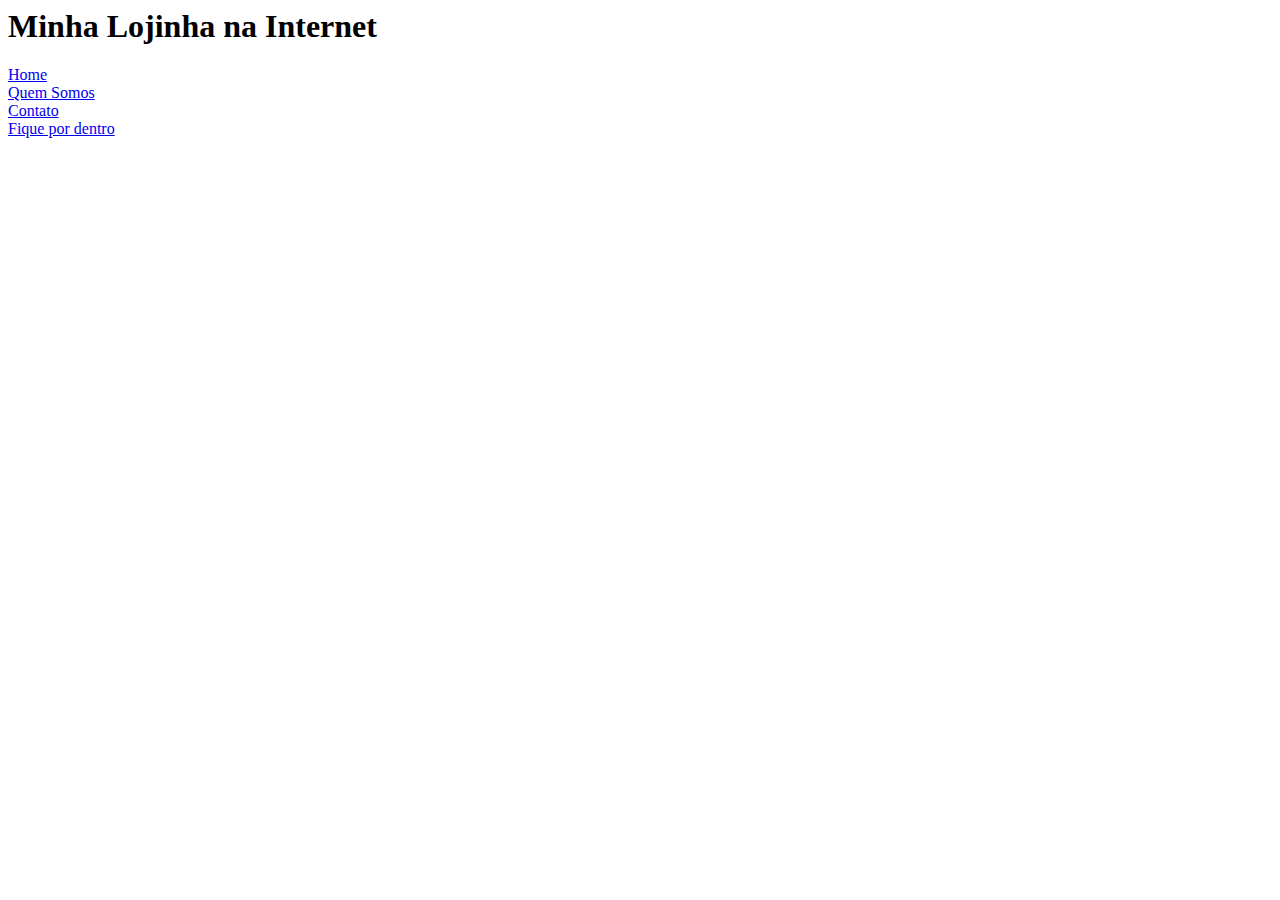
==== Fase 1/Aquecimento/01-HTML/index.html @ cf793fc7 "adding files" ====
<head>
    <title>Minha Lojinha</title>
    
    <body>
      <div id="Cabeçalho">
            <h1>Minha Lojinha na Internet</h1>
      </div>
      <div id="navbar">
          <div> <a href="home.html">Home</a> </div>
          <div> <a href="quemsomos.html">Quem Somos</a> </div>
          <div> <a href="contato.html">Contato</a> </div>
          <div> <a href="fiquepordentro.html">Fique por dentro</a> </div>
      </div>  
    </body>
</head>
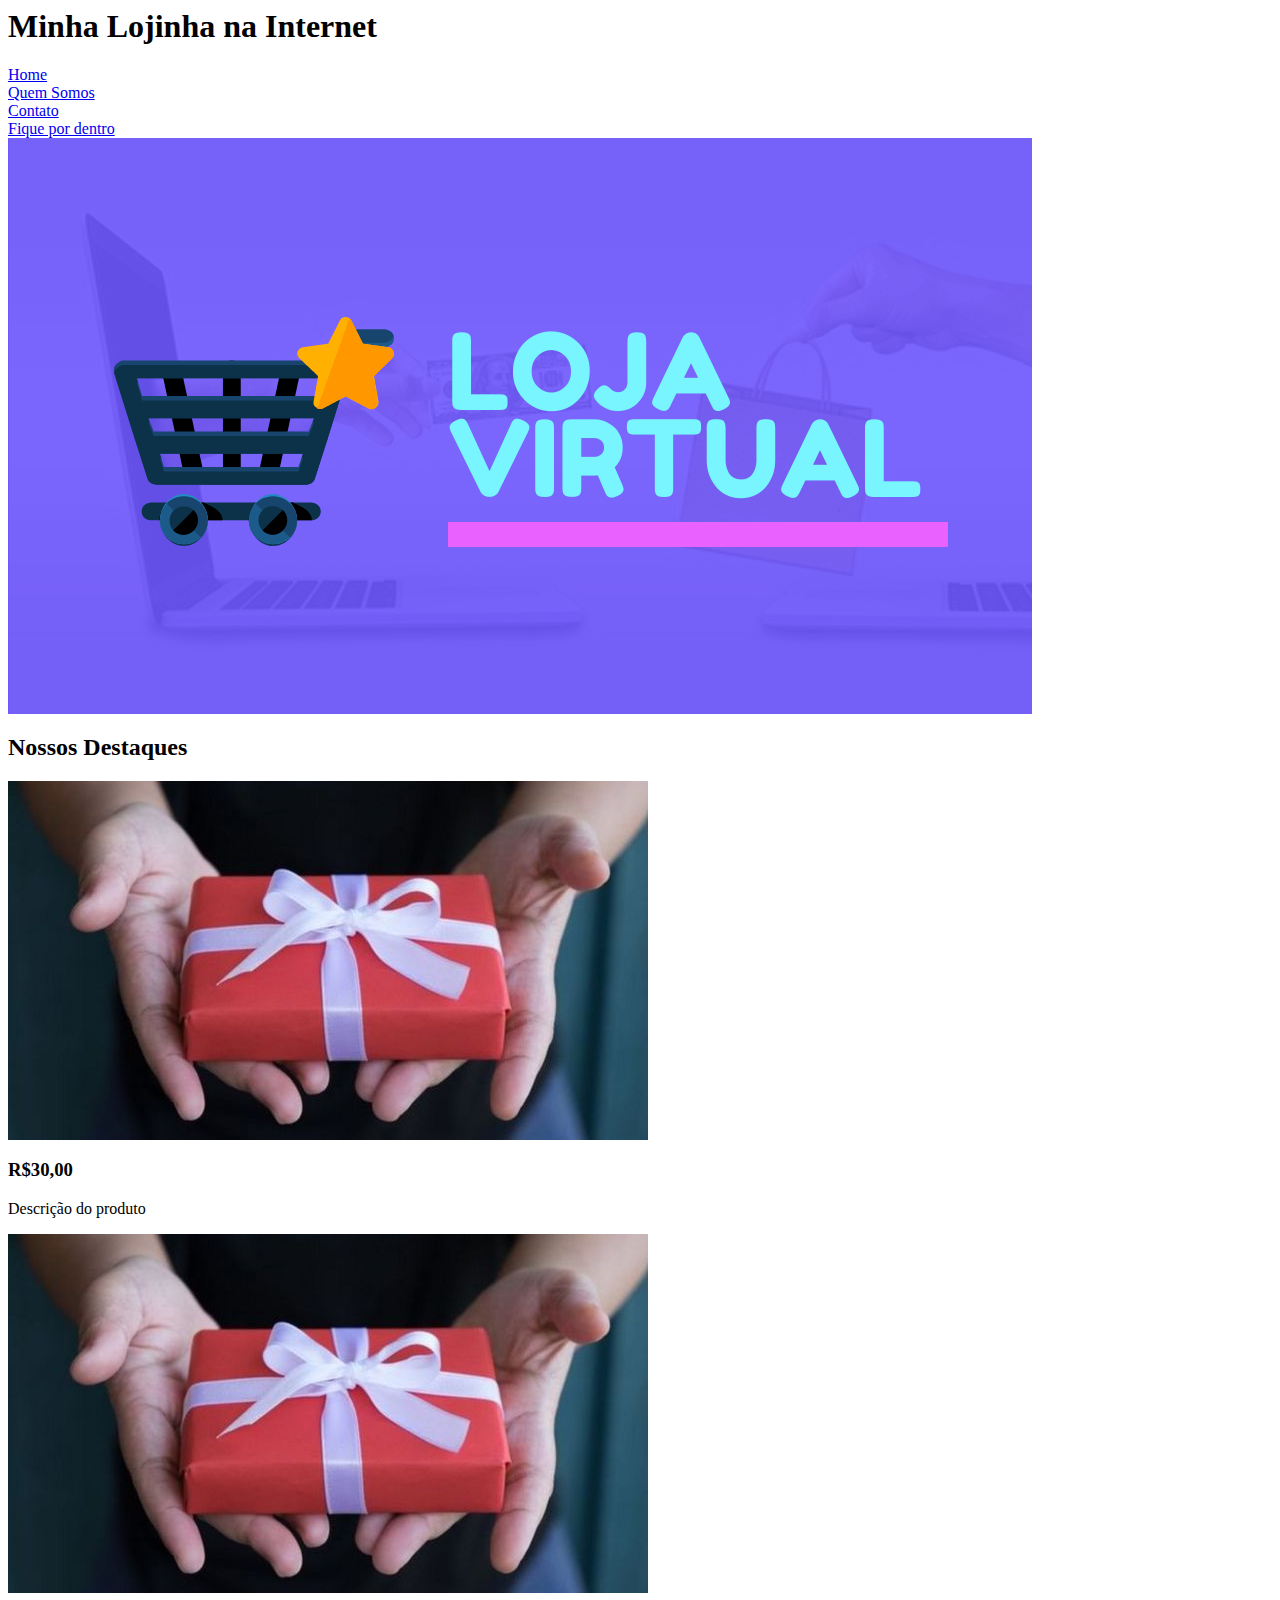
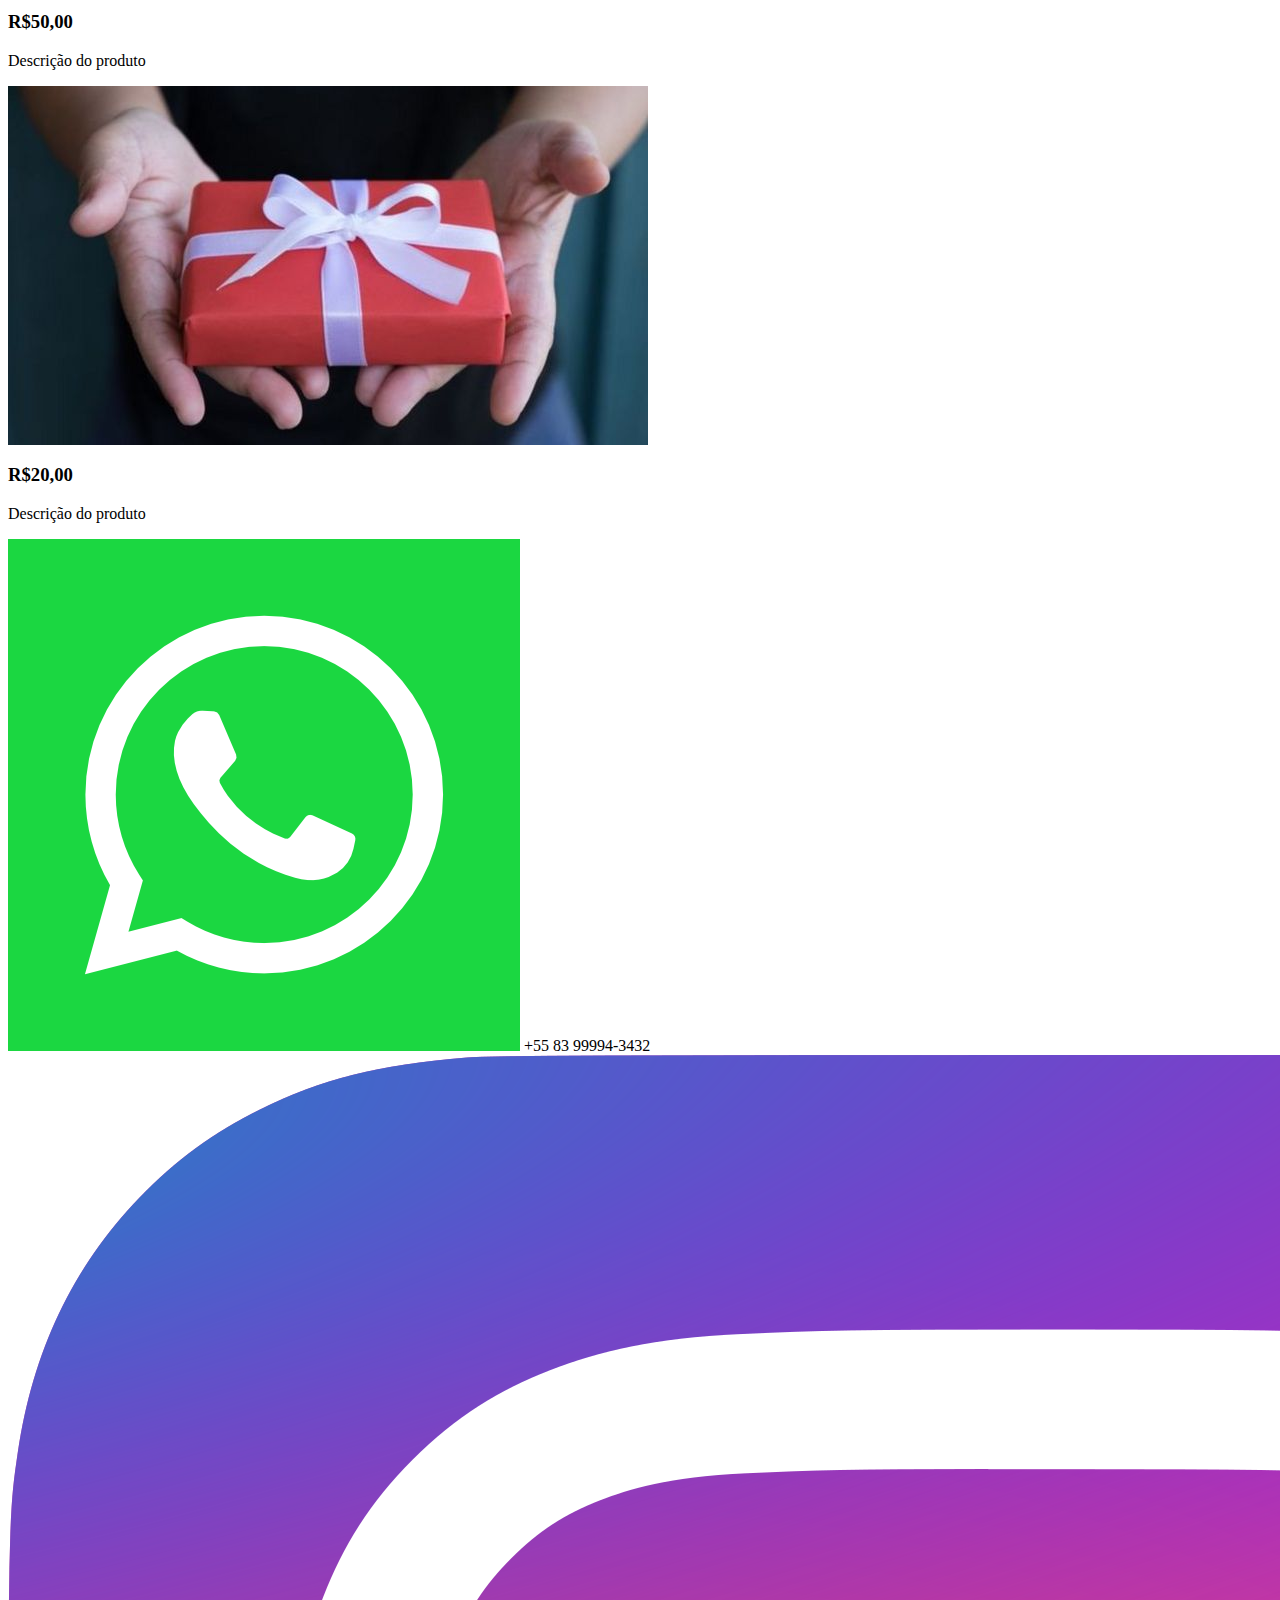
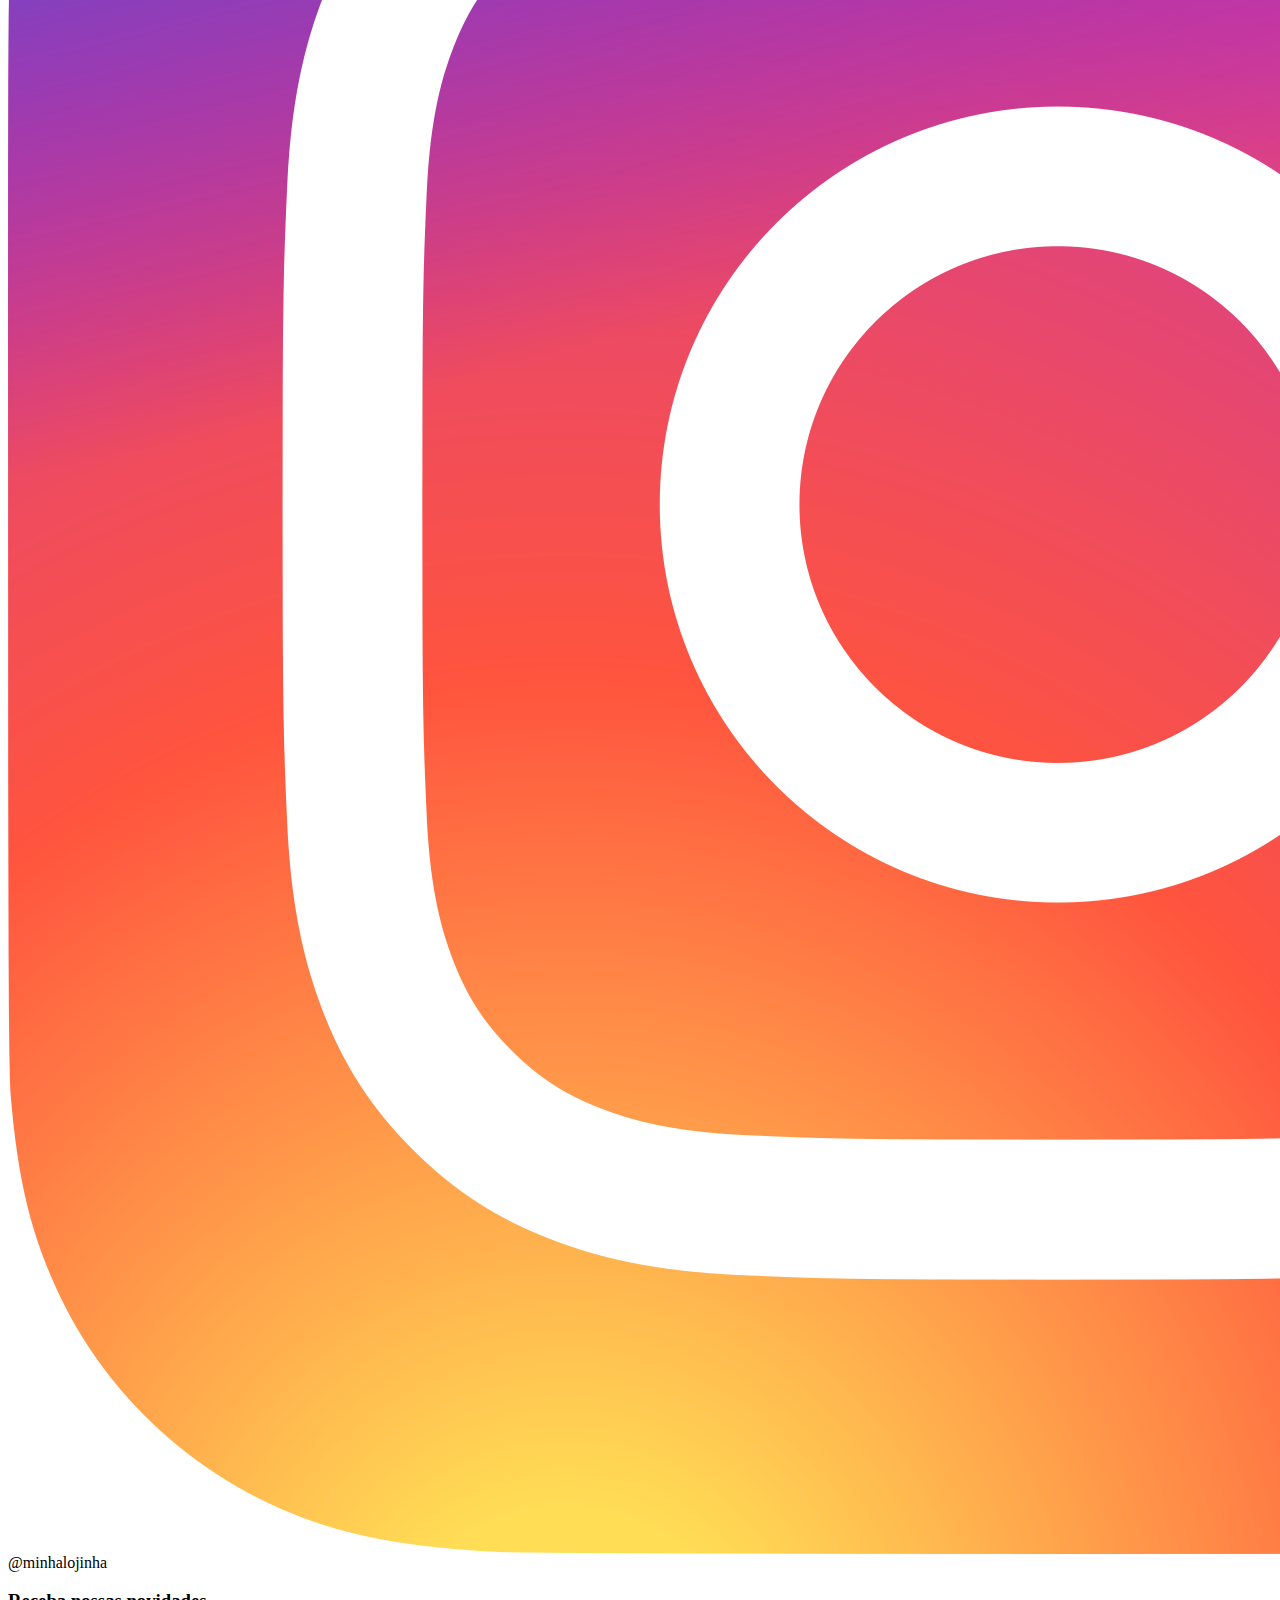
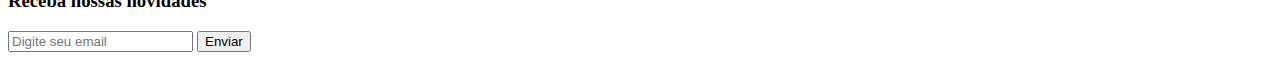
==== commit 593e4bc2: "finishing html studies" ====
--- a/Fase 1/Aquecimento/01-HTML/index.html
+++ b/Fase 1/Aquecimento/01-HTML/index.html
@@ -11,5 +11,46 @@
           <div> <a href="contato.html">Contato</a> </div>
           <div> <a href="fiquepordentro.html">Fique por dentro</a> </div>
       </div>  
+
+      <div id="imagemGeral">
+        <img src="img/loja-virtual.png">
+      </div>
+      
+      <div id="tituloDestaque">
+        <h2>Nossos Destaques</h2>
+      </div>
+
+      <div id="produtos">
+        <div class="produtoDestaque">
+          <img src="img/gift.jpg" alt="">
+          <h3>R$30,00</h3>
+          <p>Descrição do produto</p>
+        </div>
+
+        <div class="produtoDestaque">
+          <img src="img/gift.jpg" alt="">
+          <h3>R$50,00</h3>
+          <p>Descrição do produto</p>
+        </div>
+
+        <div class="produtoDestaque">
+          <img src="img/gift.jpg" alt="">
+          <h3>R$20,00</h3>
+          <p>Descrição do produto</p>
+        </div>
+      </div>
+
+      <div id="rodape">
+        <div id="redessociais">
+          <img src="img/whatsapp.png"> +55 83 99994-3432 <br/>
+          <img src="img/insta.png"> @minhalojinha
+        </div>
+        <div id="gmail">
+          <h3>Receba nossas novidades</h3>
+          <input type="email" id="inputEmail" placeholder="Digite seu email">
+          <button>Enviar</button>
+        </div>
+      </div>
+
     </body>
 </head>